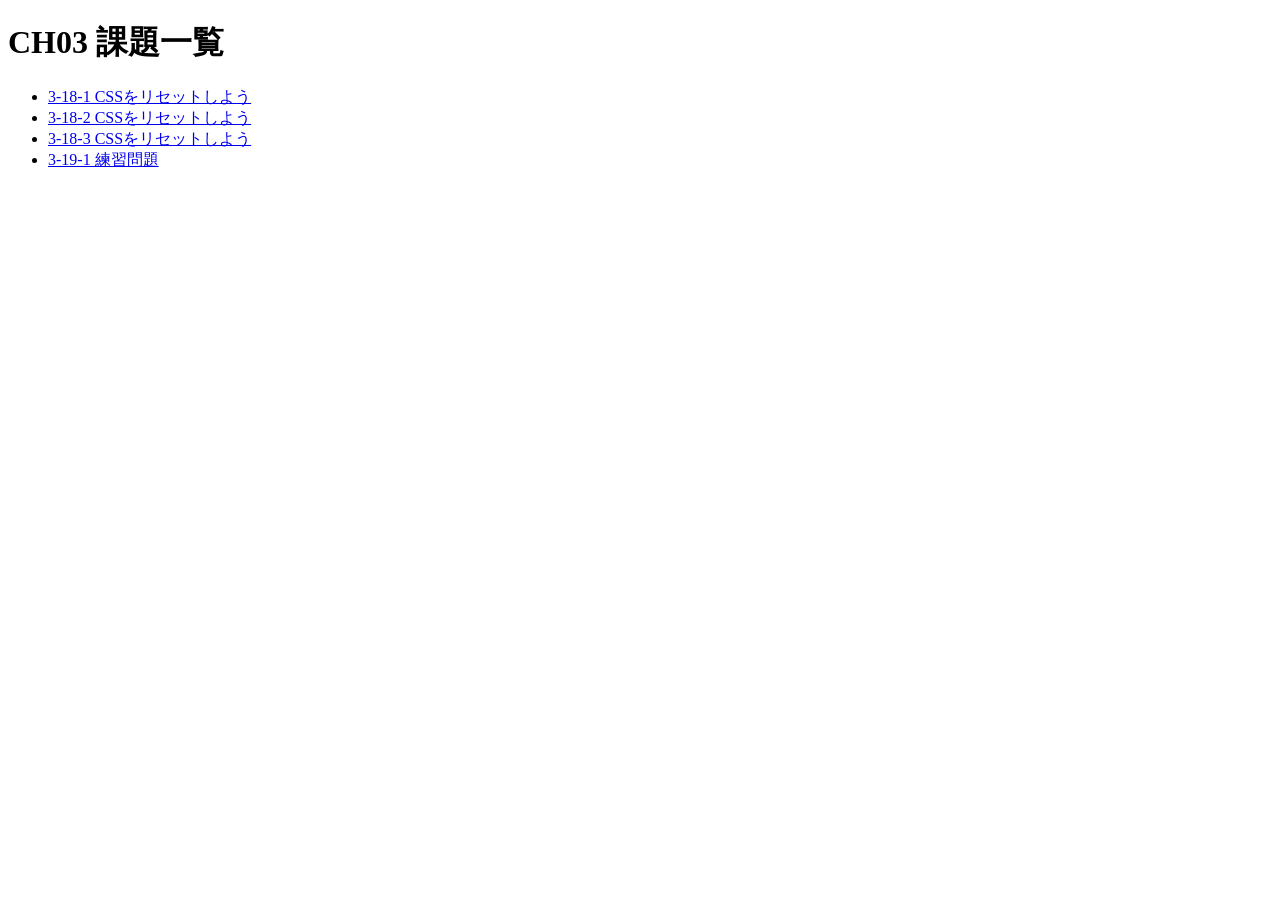
==== index.html @ 9488a768 "トップページを追加" ====
<!DOCTYPE html>
<html lang="ja">
<head>
  <meta charset="UTF-8">
  <title>CH03 課題一覧</title>
</head>
<body>
  <h1>CH03 課題一覧</h1>
  <ul>
    <li><a href="c3-18-1/">3-18-1 CSSをリセットしよう</a></li>
    <li><a href="c3-18-2/">3-18-2 CSSをリセットしよう</a></li>
    <li><a href="c3-18-3/">3-18-3 CSSをリセットしよう</a></li>
    <li><a href="c3-19-1/">3-19-1 練習問題</a></li>
  </ul>
</body>
</html>
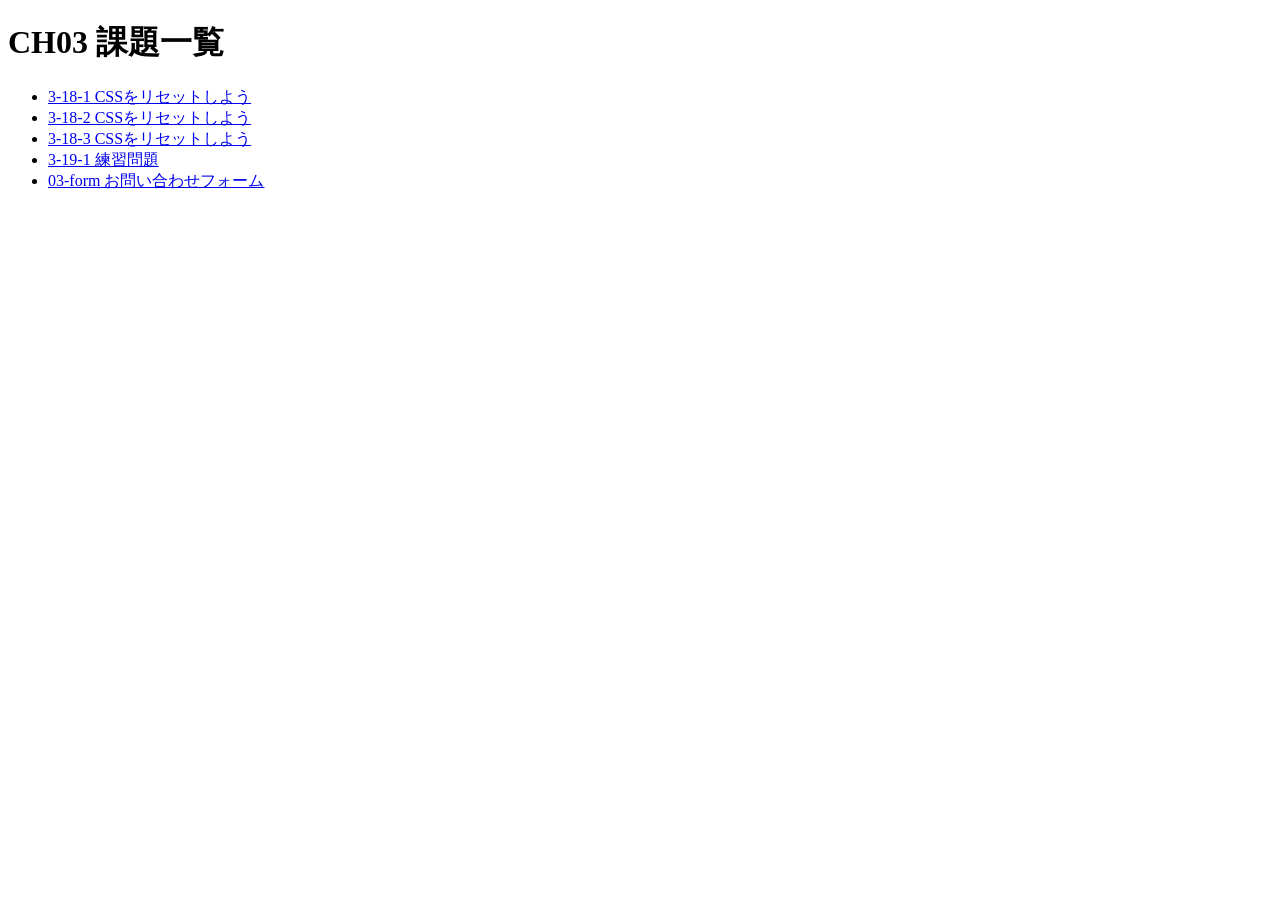
==== commit 0bd3c07d: "Complete 03-form" ====
--- a/index.html
+++ b/index.html
@@ -11,6 +11,7 @@
     <li><a href="c3-18-2/">3-18-2 CSSをリセットしよう</a></li>
     <li><a href="c3-18-3/">3-18-3 CSSをリセットしよう</a></li>
     <li><a href="c3-19-1/">3-19-1 練習問題</a></li>
+    <li><a href="03-form/">03-form お問い合わせフォーム</a></li>
   </ul>
 </body>
 </html>
